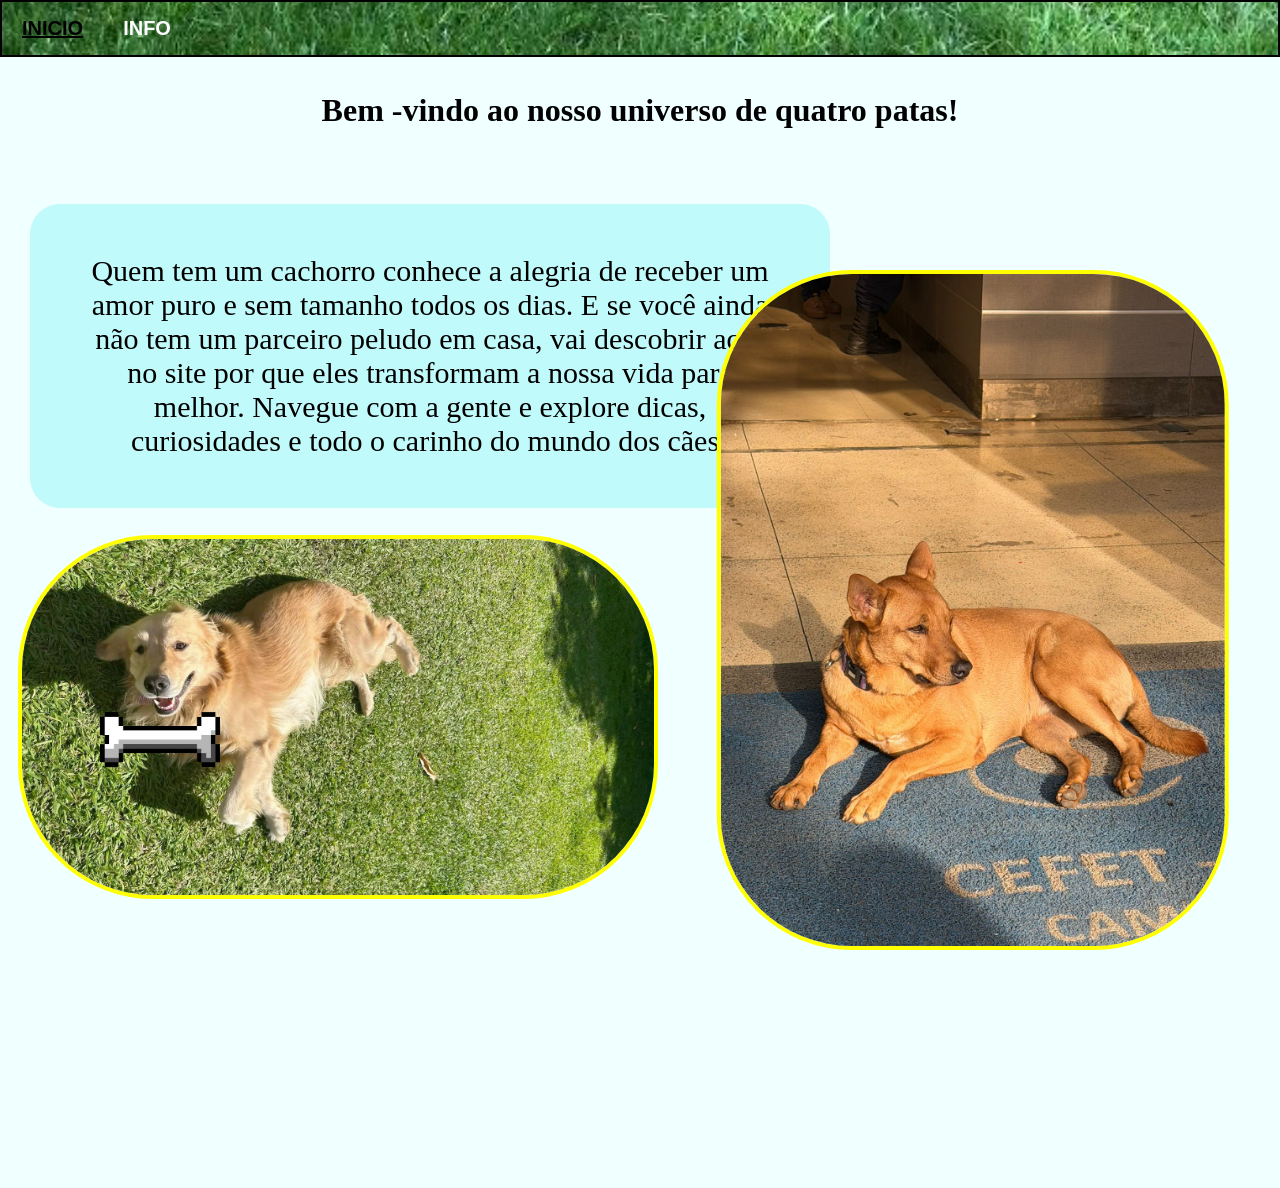
==== index.html @ 8155f4c7 "tentando fazer um texto secreto aparecer com js" ====
<!DOCTYPE html>
<html lang="en">
<head>
    <meta charset="UTF-8">
    <meta name="viewport" content="width=device-width, initial-scale=1.0">
    <title>Patrulia Canina</title>
    <link rel="shortcut icon" href="/img/cachorro.ico" type="image/x-icon">
    <link rel="stylesheet" href="cachorro.css">
</head>
<body>
    <nav class="paginas">
        <ul class="lista">
            <li><a href="index.html">INICIO</a></li>
            <li><a href="pag-2.html">INFO</a></li>
        </ul>
    </nav>
    <h1 class="bem">Bem -vindo ao nosso universo de quatro patas!</h1>
    <p class="intro">Quem tem um cachorro conhece a alegria de receber um amor puro e sem tamanho todos os dias.
        E se você ainda não tem um parceiro peludo em casa, vai descobrir aqui no site por que eles transformam a nossa vida para melhor.
        Navegue com a gente e explore dicas, curiosidades e todo o carinho do mundo dos cães!</p>
    <div class="aleatorios">
        <img class="img1" src="imgs/WhatsApp Image 2026-06-24 at 09.59.09.jpeg" class="img-intro">
        <img class="img2" src="imgs/WhatsApp Image 2026-06-28 at 08.10.00.jpeg" alt="">
    </div>

    <div id="item-arremesso" class="osso"></div>
    <script src="cachorro.js"></script>
</body>
</html>
---- cachorro.css ----
* {
    margin: 0;
    padding: 0;
    box-sizing: border-box;
}

img{
    touch-action: none;
}

body {
    background-color: azure;
    font-family: Georgia, 'Times New Roman', Times, serif;
}

.bem{
    display: flex;
    justify-content: center;
    padding: 35px;
}

.aleatorios{
    display: flex;
    justify-content: space-between;
}

.aleatorios img{
    border: 0.5vh solid yellow;
    border-radius: 15vh;
}

.aleatorios .img1{
    width: 50%;
    height: 30%;
    transform: translate(2vh, 3vh);
}

.aleatorios .img2{
    width: 40%;
    height: 40%;
    object-position: center;
    object-fit: cover;
    clear: both;
    transform: translate(-10%, -35%);
}

.paginas { 
    background-image: url(imgs/images.jpeg);
    background-size: cover;
    background-position-y: 100%;
    width: 100%;
    position: sticky;
    top: 0;
    z-index: 1000;
    border: 2px black solid;
    background-repeat: no-repeat;
}

.intro{
    font-size: 30px;
    margin-left: 30px;
    margin-top: 40px;
    display: block;
    width: 800px;
    padding: 50px;
    border-radius: 30px;
    background-color: rgb(193, 250, 250);
}

.paginas ul { 
    list-style: none; 
    display: flex; 
}

.paginas a {
    text-decoration: none;
    color: rgb(255, 255, 255);
    font-weight: 700;
    padding: 15px 20px;
    display: block;
    font-family: 'Gill Sans', 'Gill Sans MT', Calibri, 'Trebuchet MS', sans-serif;
    font-size: 20px;
}

.paginas a.ativo {
    text-decoration: underline;
    text-decoration-color: black;
    color: black;
}

.apresentaçao{
    font-family:Arial, Helvetica, sans-serif;
}

.apresentaçao h2{
    margin-top: 30px;
    font-size: 50px;
}

.cachorro {
    height: auto;
    display: block;
    margin: 0 auto;
    border: 1vi solid yellow;
    border-radius: 500px;
    border: 0;
}

.lista-cachorro {
    margin-top: 40px;
    padding: 0;
    width: 100%;
}

.lista-cachorro div{
    display: flex;
    align-items: center;    
    gap: 30px;              
    background-image: url(imgs/images.jpeg);
    border-radius: 5vmax;
    background-position-y: 100%;
    background-size: cover;
    background-repeat: no-repeat;
    margin-bottom: 50px;
    margin-top: 50px; 

}

.lista-cachorro div img {
    width: 15vmax !important;
    height: auto !important;
    flex-shrink: 0; 
    display: inline-block !important;
    margin: 0 !important; 
    float: none !important;
}

.lista-cachorro div p {
    font-size: 3vmax;
    color: rgb(255, 255, 255);
}

.lista-cachorro h1{
    clear: right;
}

.lista-cachorro div div{
    display: block;
    margin: 0;
}

.lista-cachorro div div p{
    margin-right: 1vmax;
    margin-bottom: 1vmax;
    margin-left: 1vmax;
}

.lista-cachorro div div h1{
    font-size: 6vmax;
    color: yellow;
}

.lista-cachorro div:nth-child(even) {
    flex-direction: row-reverse; 
}

body{
    text-align: center;
}

.links{
    display: inline-flex;
    background-color: rgb(255, 238, 177);
    border-radius: 50px;
    padding: 10px;
    clear: both;
    flex-direction: column;
    align-items: center;
}

.links h1{
    margin-bottom: 10px;
}

.links a{
    display: inline-flex;
}

#comentario {
    opacity: 0.7;
    color: rgb(42, 26, 26);
}

a[href^="https"] {
    background-image: url(imgs/globo.png);
    background-size: 16px;
    background-repeat: no-repeat;
    background-position: left center;
    padding-left: 25px;
    margin-bottom: 20px;
}

.osso {
    width: 120px; 
    height: 60px;
    background-image: url('imgs/osso.png'); 
    background-size: contain;
    background-repeat: no-repeat;
    background-position: center;
    position: fixed;
    cursor: grab;
    touch-action: none;
    z-index: 9999;
}

.osso:active { 
    cursor: grabbing; 
}

.container-do-segredo {
    position: relative;
    display: inline-block;
    margin: 0;
    padding: 0;
    background-image: none;
    background: none;
}

#segredo {
    border: none;
    border-radius: 400vh;
    width: 100%;
    height: 100%;
    z-index: 9999;
    position: absolute;
    color: transparent;
    background-color: transparent;
}

.segredo img{
    width: 80vh;
    height: 80vh;
    object-position: bottom;
    object-fit: cover;
    clear: both;
    border-radius: 10vh;
}
.segredo{
    padding: 5vh;
    border-radius: 10vh;
    background-color: salmon;
    display: inline-block;
}

.segredo{
    font-size: 3vh;
}

.mentira{
    color: transparent;
}

.mentira.mentira-ativa{
    color: black !important;
}
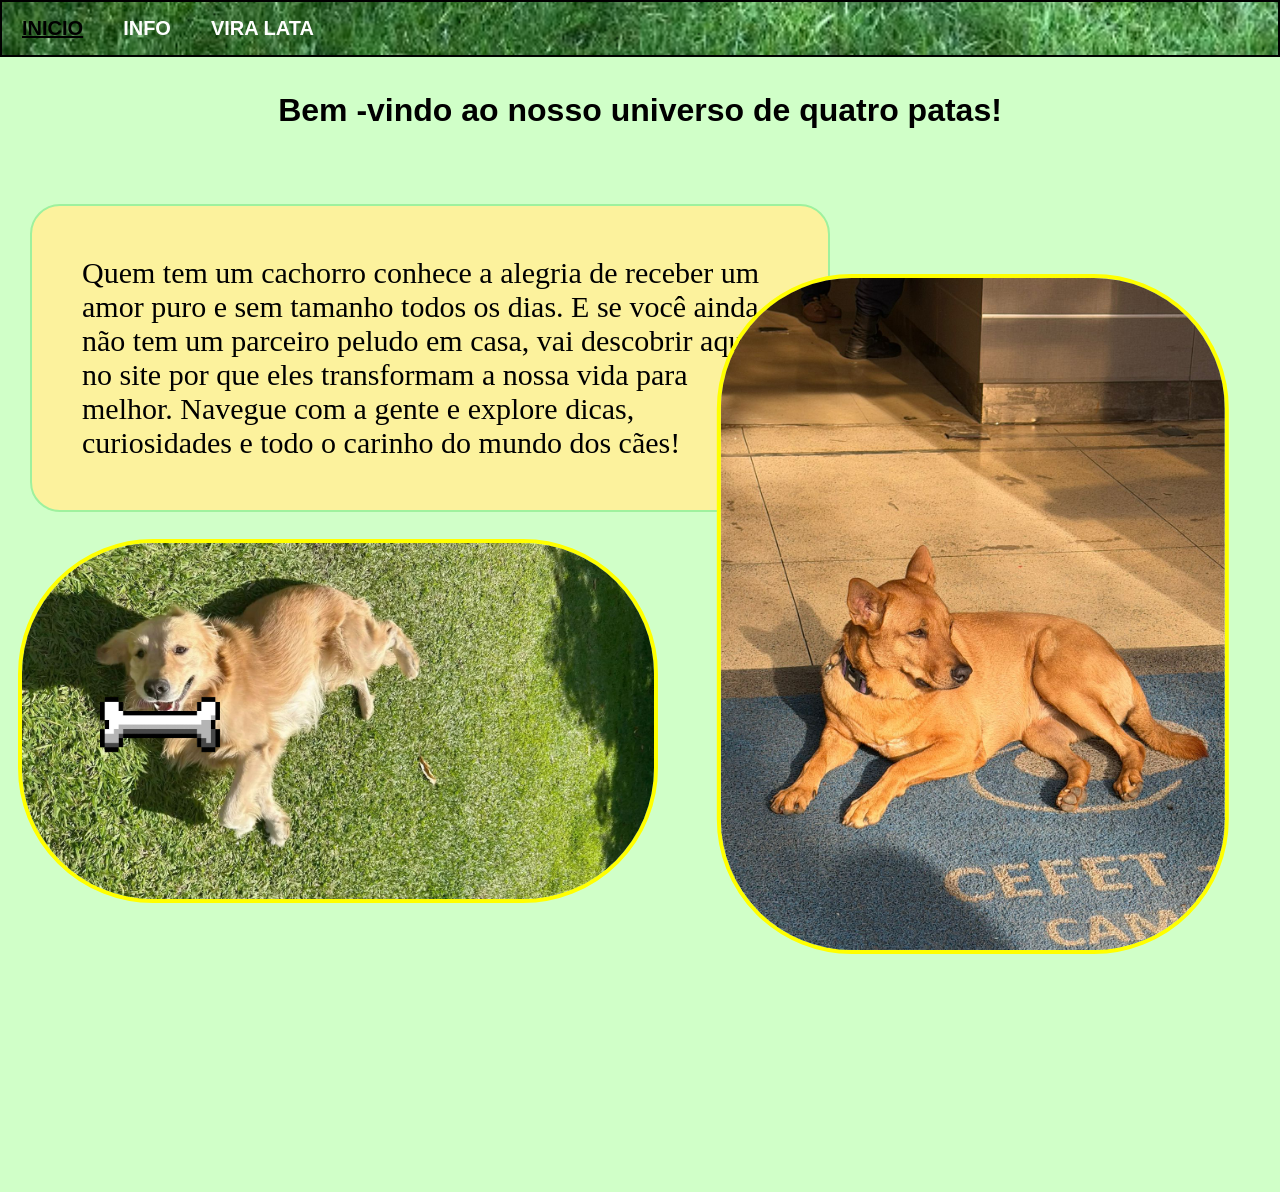
==== commit 5b62c741: "mudei as cores" ====
--- a/index.html
+++ b/index.html
@@ -12,6 +12,7 @@
         <ul class="lista">
             <li><a href="index.html">INICIO</a></li>
             <li><a href="pag-2.html">INFO</a></li>
+            <li><a href="pag-3.html">VIRA LATA</a></li>
         </ul>
     </nav>
     <h1 class="bem">Bem -vindo ao nosso universo de quatro patas!</h1>
--- a/cachorro.css
+++ b/cachorro.css
@@ -9,14 +9,15 @@
 }
 
 body {
-    background-color: azure;
+    background-color: rgb(208, 255, 200);
     font-family: Georgia, 'Times New Roman', Times, serif;
 }
 
 .bem{
     display: flex;
     justify-content: center;
-    padding: 35px;
+    padding: 35px; 
+    font-family: Arial, Helvetica, sans-serif;
 }
 
 .aleatorios{
@@ -58,13 +59,15 @@
 
 .intro{
     font-size: 30px;
+    text-align: left;
     margin-left: 30px;
     margin-top: 40px;
     display: block;
     width: 800px;
     padding: 50px;
     border-radius: 30px;
-    background-color: rgb(193, 250, 250);
+    border: 2px solid rgb(158, 241, 158);
+    background-color: rgb(252, 242, 157);
 }
 
 .paginas ul { 
@@ -122,8 +125,9 @@
     background-size: cover;
     background-repeat: no-repeat;
     margin-bottom: 50px;
-    margin-top: 50px; 
-
+    margin-right: 20px;
+    margin top: 50px;
+    margin-left: 4%;
 }
 
 .lista-cachorro div img {
@@ -161,7 +165,9 @@
 }
 
 .lista-cachorro div:nth-child(even) {
-    flex-direction: row-reverse; 
+    flex-direction: row-reverse;
+    margin-right: 4%;
+    margin-left: 0;
 }
 
 body{
@@ -260,6 +266,6 @@
     color: transparent;
 }
 
-.mentira.mentira-ativa{
-    color: black !important;
+.mentira-ativa{
+    color: black;
 }
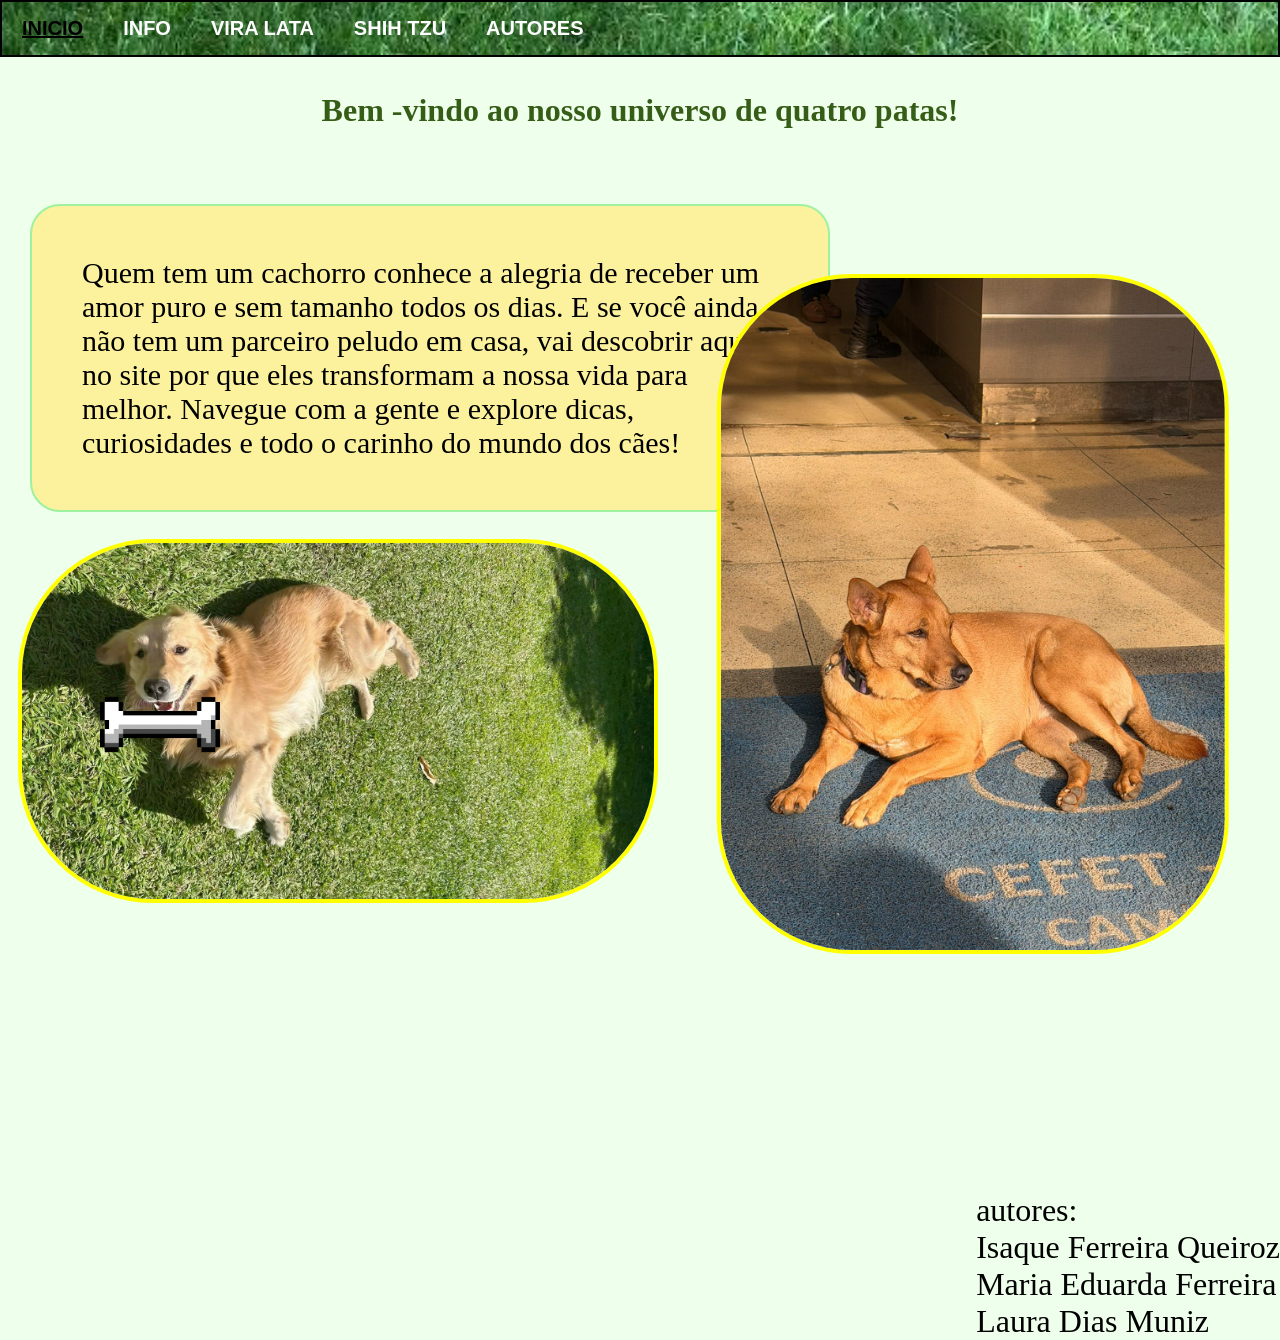
==== commit 08473708: "final" ====
--- a/index.html
+++ b/index.html
@@ -13,6 +13,8 @@
             <li><a href="index.html">INICIO</a></li>
             <li><a href="pag-2.html">INFO</a></li>
             <li><a href="pag-3.html">VIRA LATA</a></li>
+            <li><a href="pag-4.html">SHIH TZU</a></li>
+            <li><a href="#autores">AUTORES</a></li>
         </ul>
     </nav>
     <h1 class="bem">Bem -vindo ao nosso universo de quatro patas!</h1>
@@ -23,6 +25,7 @@
         <img class="img1" src="imgs/WhatsApp Image 2026-06-24 at 09.59.09.jpeg" class="img-intro">
         <img class="img2" src="imgs/WhatsApp Image 2026-06-28 at 08.10.00.jpeg" alt="">
     </div>
+    <p id="autores">autores:<br>Isaque Ferreira Queiroz<br>Maria Eduarda Ferreira<br>Laura Dias Muniz</p>
 
     <div id="item-arremesso" class="osso"></div>
     <script src="cachorro.js"></script>
--- a/cachorro.css
+++ b/cachorro.css
@@ -9,7 +9,7 @@
 }
 
 body {
-    background-color: rgb(208, 255, 200);
+    background-color: rgb(238, 255, 235);
     font-family: Georgia, 'Times New Roman', Times, serif;
 }
 
@@ -17,7 +17,8 @@
     display: flex;
     justify-content: center;
     padding: 35px; 
-    font-family: Arial, Helvetica, sans-serif;
+    font-family: Cambria, Cochin, Georgia, Times, 'Times New Roman', serif;
+    color: rgba(37, 78, 3, 0.918);
 }
 
 .aleatorios{
@@ -92,12 +93,13 @@
 }
 
 .apresentaçao{
-    font-family:Arial, Helvetica, sans-serif;
-}
-
-.apresentaçao h2{
+    font-family:Cambria, Cochin, Georgia, Times, 'Times New Roman', serif;
+}
+
+.apresentaçao h1{
     margin-top: 30px;
-    font-size: 50px;
+    font-size: 40px;
+    color: rgb(5, 73, 22);
 }
 
 .cachorro {
@@ -119,14 +121,14 @@
     display: flex;
     align-items: center;    
     gap: 30px;              
-    background-image: url(imgs/images.jpeg);
+    background-color: rgb(22, 180, 22);
     border-radius: 5vmax;
     background-position-y: 100%;
     background-size: cover;
     background-repeat: no-repeat;
+    margin-left: 20px;
     margin-bottom: 50px;
-    margin-right: 20px;
-    margin top: 50px;
+    margin-top:50px;
     margin-left: 4%;
 }
 
@@ -160,23 +162,23 @@
 }
 
 .lista-cachorro div div h1{
-    font-size: 6vmax;
+    font-size: 5vmax;
     color: yellow;
 }
 
 .lista-cachorro div:nth-child(even) {
     flex-direction: row-reverse;
     margin-right: 4%;
-    margin-left: 0;
-}
-
-body{
+    margin-left: 1%;
+}
+
+body h1{
     text-align: center;
 }
 
 .links{
     display: inline-flex;
-    background-color: rgb(255, 238, 177);
+    background-color:ghostwhite;
     border-radius: 50px;
     padding: 10px;
     clear: both;
@@ -253,13 +255,12 @@
 }
 .segredo{
     padding: 5vh;
-    border-radius: 10vh;
-    background-color: salmon;
-    display: inline-block;
-}
-
-.segredo{
+    background-color: rgb(230, 255, 227);
     font-size: 3vh;
+    text-align: center;
+    margin-left: auto;
+    margin-right: auto;
+
 }
 
 .mentira{
@@ -268,4 +269,54 @@
 
 .mentira-ativa{
     color: black;
+}
+
+.introduçaovira{
+    font-size: 50px;
+    font-family: Cambria, Cochin, Georgia, Times, 'Times New Roman', serif;
+    text-align: center;
+    margin-top: 20px;
+    color: rgb(56, 85, 12);
+}
+
+.latinha{
+    margin-top: 25px;
+    margin-left: 50px;
+    width: 350px;
+    height: 400px;
+    border-radius: 50px;
+    border: 2px solid green;
+    float: left;
+    object-fit: cover;
+}
+
+.conteudo{
+    display: flex;
+}
+
+.textinho1{
+    font-size: 25px;
+    margin-left: 25px;
+    margin-top: 30px; 
+}
+
+.textinho1 h1{
+    color: rgba(95, 151, 48, 0.918);
+}
+
+.textinho2{
+    width: 750px;
+    font-size: 35px;
+    margin-left: 20px;
+    height: 500px;
+    margin-right: 20px;
+}
+
+.textinho2 h2{
+    color: rgba(95, 151, 48, 0.918);
+}
+
+#autores{
+    float: right;
+    font-size: xx-large;
 }
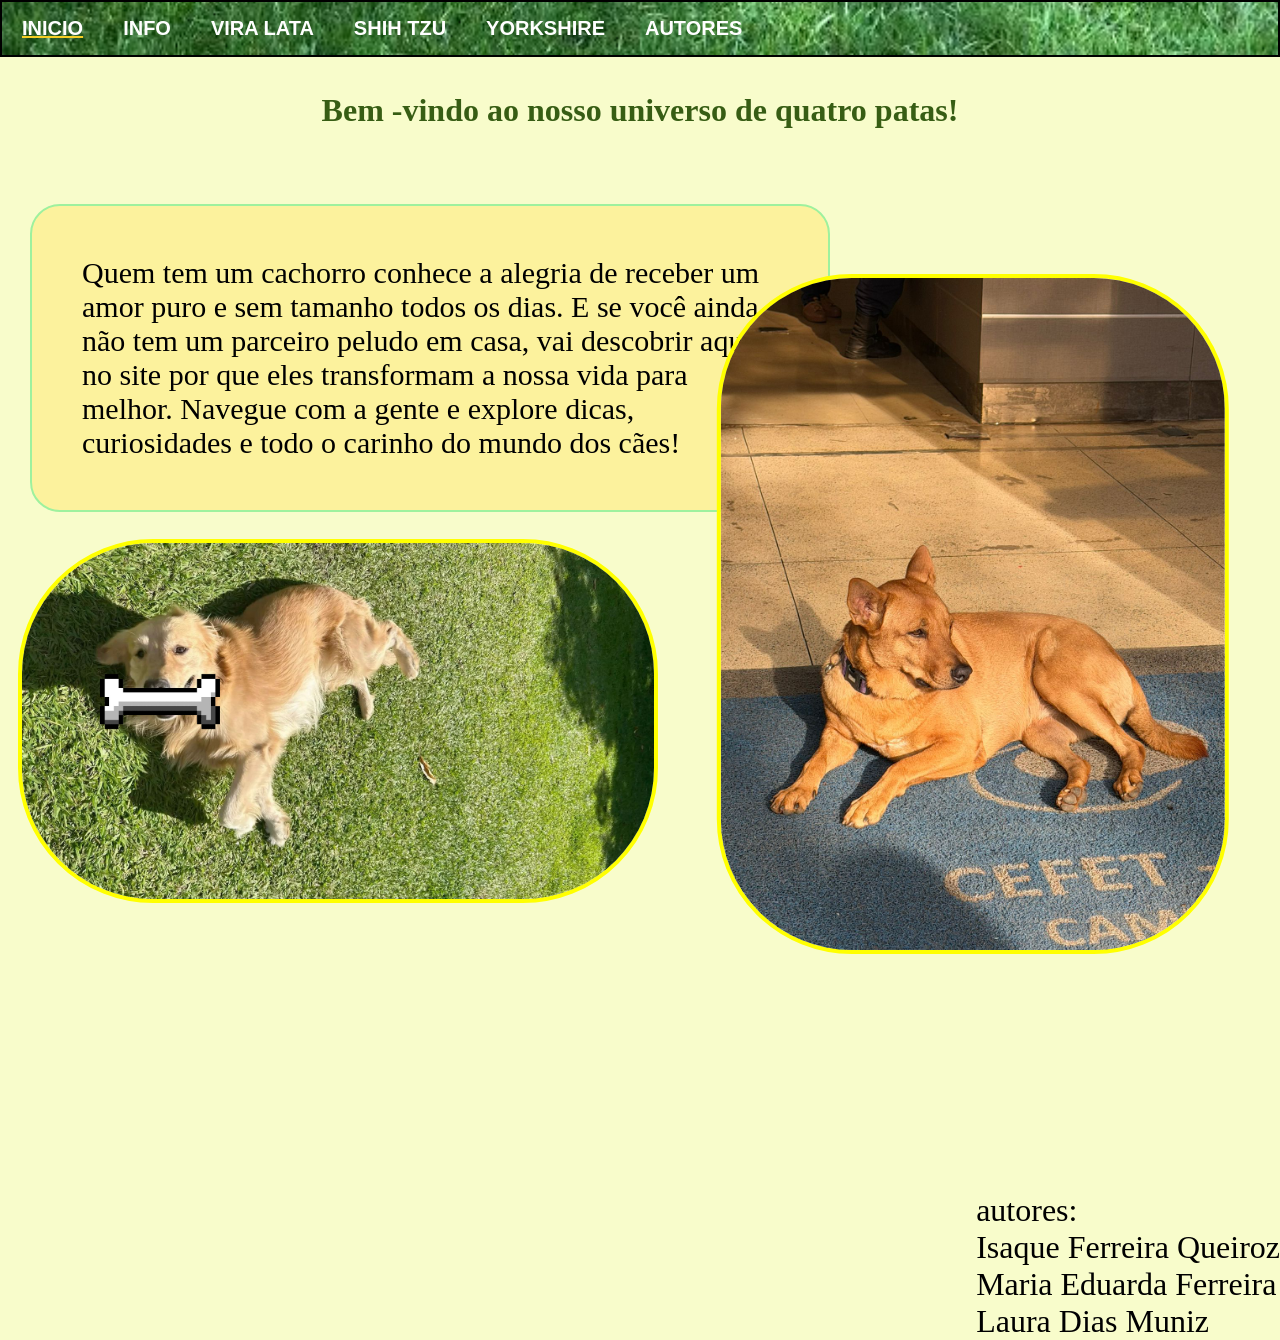
==== commit 215f3d19: "mudei as cores e fotos das paginas sobre raças especificas e fiz mais 2 dessas" ====
--- a/index.html
+++ b/index.html
@@ -14,6 +14,7 @@
             <li><a href="pag-2.html">INFO</a></li>
             <li><a href="pag-3.html">VIRA LATA</a></li>
             <li><a href="pag-4.html">SHIH TZU</a></li>
+            <li><a href="pag-5.html">YORKSHIRE</a></li>
             <li><a href="#autores">AUTORES</a></li>
         </ul>
     </nav>
--- a/cachorro.css
+++ b/cachorro.css
@@ -9,7 +9,7 @@
 }
 
 body {
-    background-color: rgb(238, 255, 235);
+    background-color: oklab(97.592% -0.02308 0.05889);
     font-family: Georgia, 'Times New Roman', Times, serif;
 }
 
@@ -54,7 +54,7 @@
     position: sticky;
     top: 0;
     z-index: 1000;
-    border: 2px black solid;
+    border: 2px #000000 solid;
     background-repeat: no-repeat;
 }
 
@@ -88,8 +88,8 @@
 
 .paginas a.ativo {
     text-decoration: underline;
-    text-decoration-color: black;
-    color: black;
+    text-decoration-color: hsl(49, 91%, 55%);
+    color: #ffffff;
 }
 
 .apresentaçao{
@@ -128,7 +128,7 @@
     background-repeat: no-repeat;
     margin-left: 20px;
     margin-bottom: 50px;
-    margin-top:50px;
+    margin-top: 50px;
     margin-left: 4%;
 }
 
@@ -276,47 +276,70 @@
     font-family: Cambria, Cochin, Georgia, Times, 'Times New Roman', serif;
     text-align: center;
     margin-top: 20px;
-    color: rgb(56, 85, 12);
-}
-
-.latinha{
-    margin-top: 25px;
-    margin-left: 50px;
-    width: 350px;
-    height: 400px;
-    border-radius: 50px;
-    border: 2px solid green;
-    float: left;
-    object-fit: cover;
-}
-
-.conteudo{
+    color: hwb(39 5% 25%);
+}
+
+
+.conteudo {
     display: flex;
-}
-
-.textinho1{
-    font-size: 25px;
-    margin-left: 25px;
-    margin-top: 30px; 
-}
-
-.textinho1 h1{
-    color: rgba(95, 151, 48, 0.918);
-}
-
-.textinho2{
-    width: 750px;
-    font-size: 35px;
-    margin-left: 20px;
-    height: 500px;
-    margin-right: 20px;
-}
-
-.textinho2 h2{
-    color: rgba(95, 151, 48, 0.918);
+    align-items: flex-start; 
+    gap: 50px;               
+    padding: 40px 5%;        
+    width: 100%;             
+    box-sizing: border-box;  
+}
+
+
+.latinha {
+    width: 400px;            
+    height: 550px;           
+    object-fit: cover;       
+    border-radius: 20px;     
+    box-shadow: 0 10px 25px rgba(0, 0, 0, 0.08); 
+    border: 5px solid ;
+    border-color: rgb(212, 149, 67);
+}
+
+
+.coluna-texto {
+    flex: 1;                 
+    text-align: center;      
+}
+
+
+.textinho1, .textinho2, .textinho3 {
+    margin-bottom: 35px;     
+}
+
+.textinho3 {
+    margin-bottom: 0;
+}
+
+.coluna-texto h1, .coluna-texto h2 {
+    font-size: 2.2rem;       
+    margin-top: 0;
+    margin-bottom: 12px;
+    width: 100%;    
+    color: hsl(39, 79%, 41%);        
+}
+
+.coluna-texto p {
+    font-size: 1.15rem;      
+    line-height: 1.4;        
+    max-width: 90%;          
+    margin: 0 auto;          
+    text-align: left;      
 }
 
 #autores{
     float: right;
     font-size: xx-large;
+}
+
+em{
+    color: hsl(34, 86%, 66%);
+}
+
+strong{
+    color: rgb(54, 56, 56);
 }
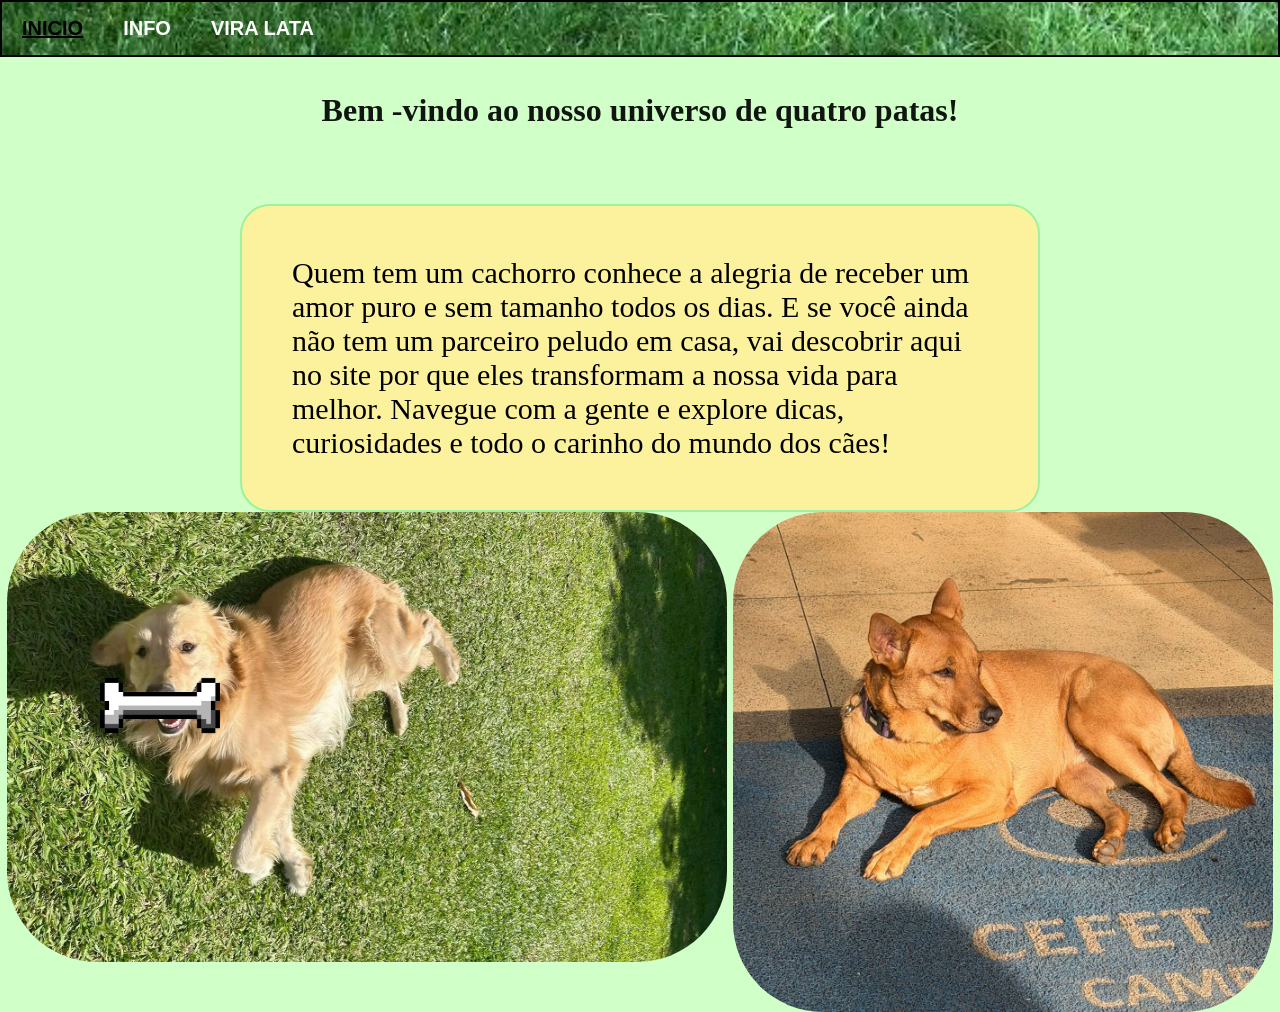
==== commit 8b7181d3: "resolvi ums BO das duas img da intro" ====
--- a/index.html
+++ b/index.html
@@ -13,20 +13,16 @@
             <li><a href="index.html">INICIO</a></li>
             <li><a href="pag-2.html">INFO</a></li>
             <li><a href="pag-3.html">VIRA LATA</a></li>
-            <li><a href="pag-4.html">SHIH TZU</a></li>
-            <li><a href="pag-5.html">YORKSHIRE</a></li>
-            <li><a href="#autores">AUTORES</a></li>
         </ul>
     </nav>
-    <h1 class="bem">Bem -vindo ao nosso universo de quatro patas!</h1>
-    <p class="intro">Quem tem um cachorro conhece a alegria de receber um amor puro e sem tamanho todos os dias.
-        E se você ainda não tem um parceiro peludo em casa, vai descobrir aqui no site por que eles transformam a nossa vida para melhor.
-        Navegue com a gente e explore dicas, curiosidades e todo o carinho do mundo dos cães!</p>
+        <h1 class="bem">Bem -vindo ao nosso universo de quatro patas!</h1>
+        <p class="intro">Quem tem um cachorro conhece a alegria de receber um amor puro e sem tamanho todos os dias.
+            E se você ainda não tem um parceiro peludo em casa, vai descobrir aqui no site por que eles transformam a nossa vida para melhor.
+            Navegue com a gente e explore dicas, curiosidades e todo o carinho do mundo dos cães!</p>
     <div class="aleatorios">
-        <img class="img1" src="imgs/WhatsApp Image 2026-06-24 at 09.59.09.jpeg" class="img-intro">
-        <img class="img2" src="imgs/WhatsApp Image 2026-06-28 at 08.10.00.jpeg" alt="">
+        <img class="img1" src="imgs/WhatsApp Image 2026-06-24 at 09.59.09.jpeg">
+        <img class="img2" src="imgs/WhatsApp Image 2026-06-28 at 08.10.00.jpeg">
     </div>
-    <p id="autores">autores:<br>Isaque Ferreira Queiroz<br>Maria Eduarda Ferreira<br>Laura Dias Muniz</p>
 
     <div id="item-arremesso" class="osso"></div>
     <script src="cachorro.js"></script>
--- a/cachorro.css
+++ b/cachorro.css
@@ -9,41 +9,38 @@
 }
 
 body {
-    background-color: oklab(97.592% -0.02308 0.05889);
+    background-color: rgb(208, 255, 200);
     font-family: Georgia, 'Times New Roman', Times, serif;
 }
 
 .bem{
-    display: flex;
-    justify-content: center;
     padding: 35px; 
     font-family: Cambria, Cochin, Georgia, Times, 'Times New Roman', serif;
-    color: rgba(37, 78, 3, 0.918);
+    color: rgba(0, 0, 0, 0.918);
 }
 
 .aleatorios{
     display: flex;
-    justify-content: space-between;
+    grid-template-columns: auto auto auto;
+    grid-template-rows: 50% auto;
+    justify-content: space-evenly;
 }
 
 .aleatorios img{
-    border: 0.5vh solid yellow;
-    border-radius: 15vh;
-}
-
-.aleatorios .img1{
-    width: 50%;
-    height: 30%;
-    transform: translate(2vh, 3vh);
-}
-
-.aleatorios .img2{
-    width: 40%;
-    height: 40%;
-    object-position: center;
+    border-radius: 10vh;
+    
+}
+
+.img1{
+    height: 50vh;
+    width: 80vh;
+}
+
+.img2{
+    height: 500px;
+    width: 60vh;
     object-fit: cover;
-    clear: both;
-    transform: translate(-10%, -35%);
+    object-position: bottom;
 }
 
 .paginas { 
@@ -54,14 +51,13 @@
     position: sticky;
     top: 0;
     z-index: 1000;
-    border: 2px #000000 solid;
+    border: 2px black solid;
     background-repeat: no-repeat;
 }
 
 .intro{
     font-size: 30px;
     text-align: left;
-    margin-left: 30px;
     margin-top: 40px;
     display: block;
     width: 800px;
@@ -69,6 +65,8 @@
     border-radius: 30px;
     border: 2px solid rgb(158, 241, 158);
     background-color: rgb(252, 242, 157);
+    margin-left: auto;
+    margin-right: auto;
 }
 
 .paginas ul { 
@@ -88,8 +86,8 @@
 
 .paginas a.ativo {
     text-decoration: underline;
-    text-decoration-color: hsl(49, 91%, 55%);
-    color: #ffffff;
+    text-decoration-color: black;
+    color: black;
 }
 
 .apresentaçao{
@@ -99,7 +97,7 @@
 .apresentaçao h1{
     margin-top: 30px;
     font-size: 40px;
-    color: rgb(5, 73, 22);
+    color: rgb(255, 255, 255);
 }
 
 .cachorro {
@@ -128,7 +126,7 @@
     background-repeat: no-repeat;
     margin-left: 20px;
     margin-bottom: 50px;
-    margin-top: 50px;
+    margin-top:50px;
     margin-left: 4%;
 }
 
@@ -255,7 +253,8 @@
 }
 .segredo{
     padding: 5vh;
-    background-color: rgb(230, 255, 227);
+    border-radius: 10vh;
+    background-color: rgb(189, 132, 126);
     font-size: 3vh;
     text-align: center;
     margin-left: auto;
@@ -269,77 +268,4 @@
 
 .mentira-ativa{
     color: black;
-}
-
-.introduçaovira{
-    font-size: 50px;
-    font-family: Cambria, Cochin, Georgia, Times, 'Times New Roman', serif;
-    text-align: center;
-    margin-top: 20px;
-    color: hwb(39 5% 25%);
-}
-
-
-.conteudo {
-    display: flex;
-    align-items: flex-start; 
-    gap: 50px;               
-    padding: 40px 5%;        
-    width: 100%;             
-    box-sizing: border-box;  
-}
-
-
-.latinha {
-    width: 400px;            
-    height: 550px;           
-    object-fit: cover;       
-    border-radius: 20px;     
-    box-shadow: 0 10px 25px rgba(0, 0, 0, 0.08); 
-    border: 5px solid ;
-    border-color: rgb(212, 149, 67);
-}
-
-
-.coluna-texto {
-    flex: 1;                 
-    text-align: center;      
-}
-
-
-.textinho1, .textinho2, .textinho3 {
-    margin-bottom: 35px;     
-}
-
-.textinho3 {
-    margin-bottom: 0;
-}
-
-.coluna-texto h1, .coluna-texto h2 {
-    font-size: 2.2rem;       
-    margin-top: 0;
-    margin-bottom: 12px;
-    width: 100%;    
-    color: hsl(39, 79%, 41%);        
-}
-
-.coluna-texto p {
-    font-size: 1.15rem;      
-    line-height: 1.4;        
-    max-width: 90%;          
-    margin: 0 auto;          
-    text-align: left;      
-}
-
-#autores{
-    float: right;
-    font-size: xx-large;
-}
-
-em{
-    color: hsl(34, 86%, 66%);
-}
-
-strong{
-    color: rgb(54, 56, 56);
 }
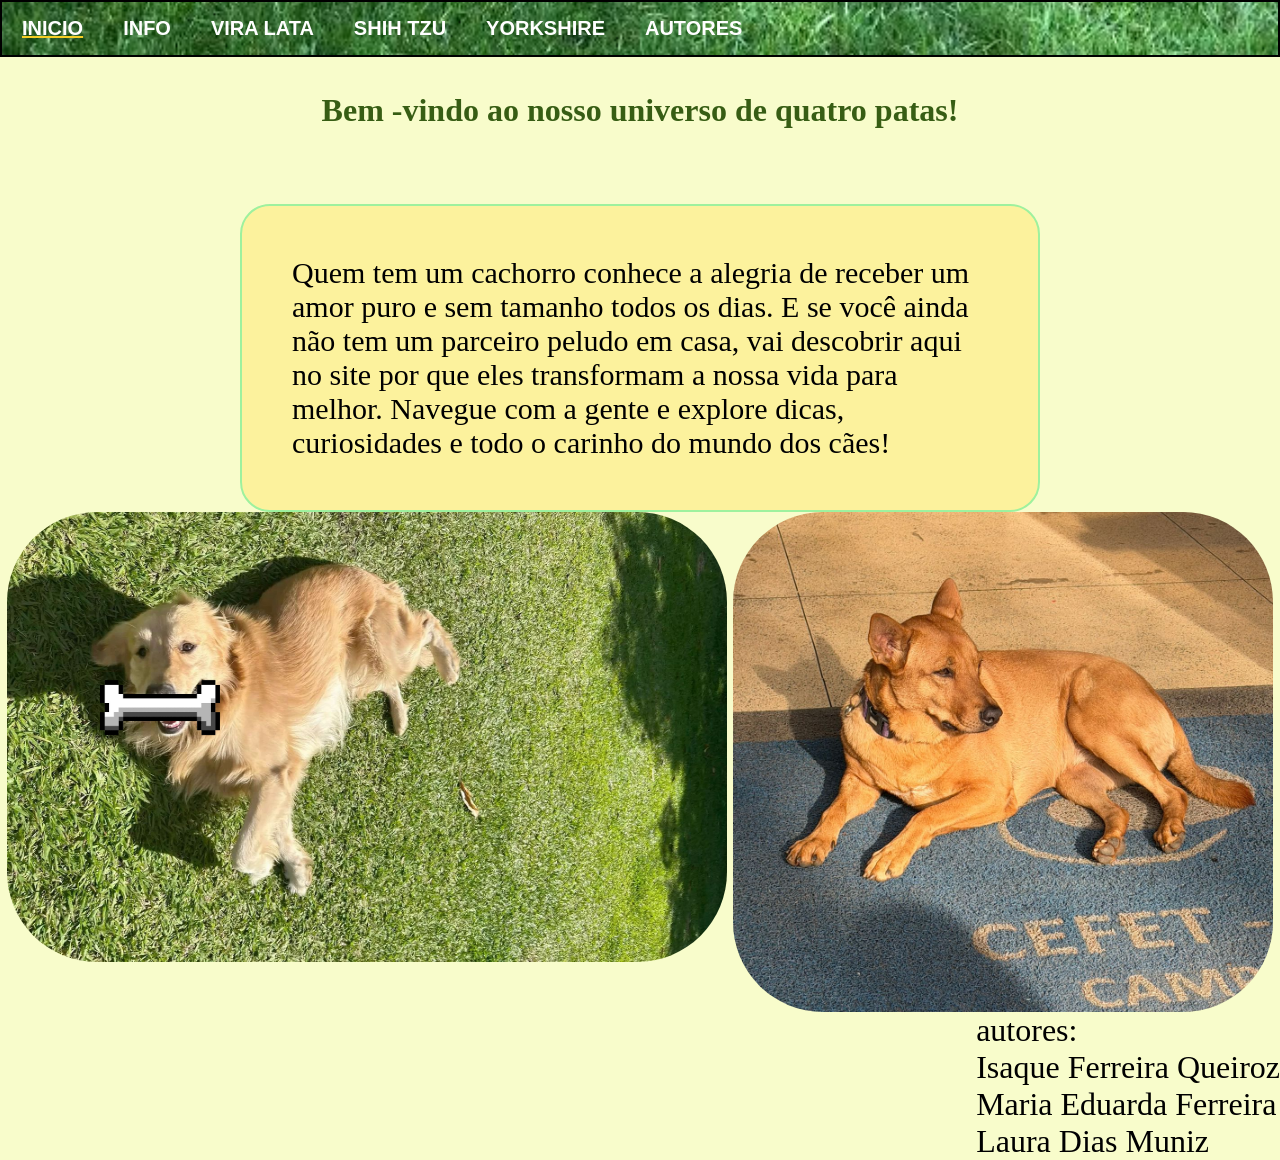
==== commit dfbf8c4e: "Merge branch 'main' of https://github.com/isaque1267/trabalho-coutinho" ====
--- a/index.html
+++ b/index.html
@@ -13,6 +13,9 @@
             <li><a href="index.html">INICIO</a></li>
             <li><a href="pag-2.html">INFO</a></li>
             <li><a href="pag-3.html">VIRA LATA</a></li>
+            <li><a href="pag-4.html">SHIH TZU</a></li>
+            <li><a href="pag-5.html">YORKSHIRE</a></li>
+            <li><a href="#autores">AUTORES</a></li>
         </ul>
     </nav>
         <h1 class="bem">Bem -vindo ao nosso universo de quatro patas!</h1>
@@ -23,6 +26,7 @@
         <img class="img1" src="imgs/WhatsApp Image 2026-06-24 at 09.59.09.jpeg">
         <img class="img2" src="imgs/WhatsApp Image 2026-06-28 at 08.10.00.jpeg">
     </div>
+    <p id="autores">autores:<br>Isaque Ferreira Queiroz<br>Maria Eduarda Ferreira<br>Laura Dias Muniz</p>
 
     <div id="item-arremesso" class="osso"></div>
     <script src="cachorro.js"></script>
--- a/cachorro.css
+++ b/cachorro.css
@@ -9,14 +9,14 @@
 }
 
 body {
-    background-color: rgb(208, 255, 200);
+    background-color: oklab(97.592% -0.02308 0.05889);
     font-family: Georgia, 'Times New Roman', Times, serif;
 }
 
 .bem{
     padding: 35px; 
     font-family: Cambria, Cochin, Georgia, Times, 'Times New Roman', serif;
-    color: rgba(0, 0, 0, 0.918);
+    color: rgba(37, 78, 3, 0.918);
 }
 
 .aleatorios{
@@ -51,7 +51,7 @@
     position: sticky;
     top: 0;
     z-index: 1000;
-    border: 2px black solid;
+    border: 2px #000000 solid;
     background-repeat: no-repeat;
 }
 
@@ -86,8 +86,8 @@
 
 .paginas a.ativo {
     text-decoration: underline;
-    text-decoration-color: black;
-    color: black;
+    text-decoration-color: hsl(49, 91%, 55%);
+    color: #ffffff;
 }
 
 .apresentaçao{
@@ -97,7 +97,7 @@
 .apresentaçao h1{
     margin-top: 30px;
     font-size: 40px;
-    color: rgb(255, 255, 255);
+    color: rgb(5, 73, 22);
 }
 
 .cachorro {
@@ -126,7 +126,7 @@
     background-repeat: no-repeat;
     margin-left: 20px;
     margin-bottom: 50px;
-    margin-top:50px;
+    margin-top: 50px;
     margin-left: 4%;
 }
 
@@ -253,8 +253,7 @@
 }
 .segredo{
     padding: 5vh;
-    border-radius: 10vh;
-    background-color: rgb(189, 132, 126);
+    background-color: rgb(230, 255, 227);
     font-size: 3vh;
     text-align: center;
     margin-left: auto;
@@ -268,4 +267,77 @@
 
 .mentira-ativa{
     color: black;
+}
+
+.introduçaovira{
+    font-size: 50px;
+    font-family: Cambria, Cochin, Georgia, Times, 'Times New Roman', serif;
+    text-align: center;
+    margin-top: 20px;
+    color: hwb(39 5% 25%);
+}
+
+
+.conteudo {
+    display: flex;
+    align-items: flex-start; 
+    gap: 50px;               
+    padding: 40px 5%;        
+    width: 100%;             
+    box-sizing: border-box;  
+}
+
+
+.latinha {
+    width: 400px;            
+    height: 550px;           
+    object-fit: cover;       
+    border-radius: 20px;     
+    box-shadow: 0 10px 25px rgba(0, 0, 0, 0.08); 
+    border: 5px solid ;
+    border-color: rgb(212, 149, 67);
+}
+
+
+.coluna-texto {
+    flex: 1;                 
+    text-align: center;      
+}
+
+
+.textinho1, .textinho2, .textinho3 {
+    margin-bottom: 35px;     
+}
+
+.textinho3 {
+    margin-bottom: 0;
+}
+
+.coluna-texto h1, .coluna-texto h2 {
+    font-size: 2.2rem;       
+    margin-top: 0;
+    margin-bottom: 12px;
+    width: 100%;    
+    color: hsl(39, 79%, 41%);        
+}
+
+.coluna-texto p {
+    font-size: 1.15rem;      
+    line-height: 1.4;        
+    max-width: 90%;          
+    margin: 0 auto;          
+    text-align: left;      
+}
+
+#autores{
+    float: right;
+    font-size: xx-large;
+}
+
+em{
+    color: hsl(34, 86%, 66%);
+}
+
+strong{
+    color: rgb(54, 56, 56);
 }
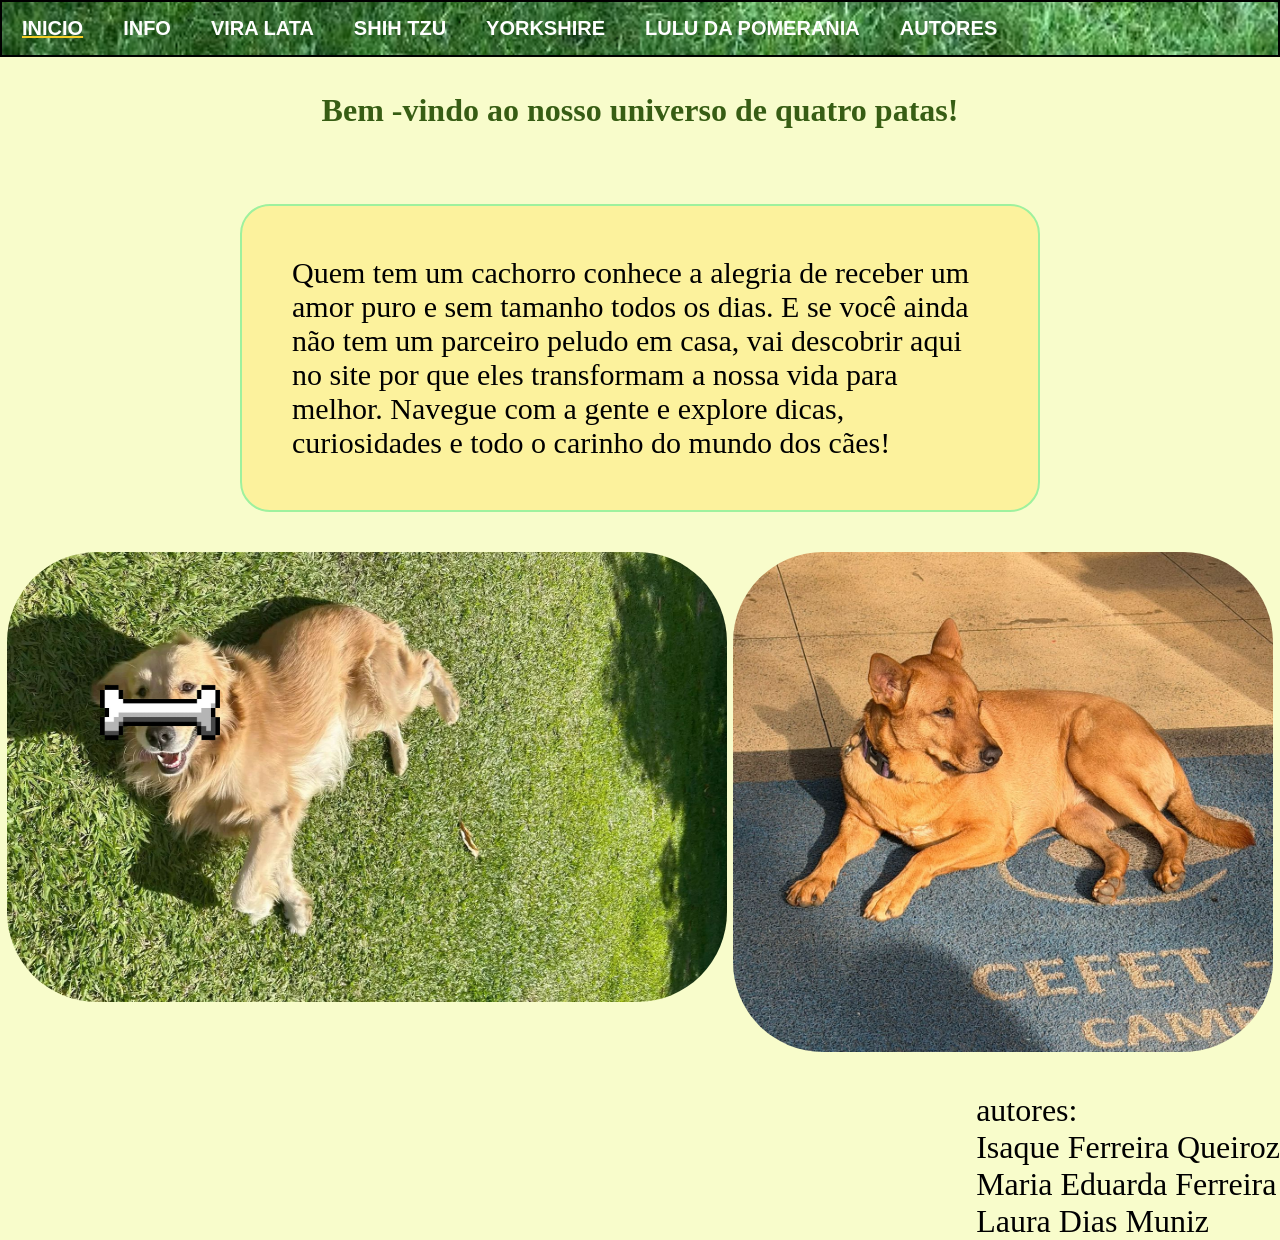
==== commit 8e28a1cf: "adicionei 2 paginas que estavao faltando dos cachorros" ====
--- a/index.html
+++ b/index.html
@@ -15,7 +15,8 @@
             <li><a href="pag-3.html">VIRA LATA</a></li>
             <li><a href="pag-4.html">SHIH TZU</a></li>
             <li><a href="pag-5.html">YORKSHIRE</a></li>
-            <li><a href="#autores">AUTORES</a></li>
+            <li><a href="pag-6.html">LULU DA POMERANIA</a></li>
+            <li><a href="/#autores">AUTORES</a></li>
         </ul>
     </nav>
         <h1 class="bem">Bem -vindo ao nosso universo de quatro patas!</h1>
--- a/cachorro.css
+++ b/cachorro.css
@@ -28,7 +28,8 @@
 
 .aleatorios img{
     border-radius: 10vh;
-    
+    margin-top: 40px;
+    margin-bottom: 40px;
 }
 
 .img1{
@@ -193,7 +194,7 @@
 }
 
 #comentario {
-    opacity: 0.7;
+    opacity: 0.05;
     color: rgb(42, 26, 26);
 }
 
@@ -241,6 +242,7 @@
     position: absolute;
     color: transparent;
     background-color: transparent;
+    cursor: pointer;
 }
 
 .segredo img{
@@ -340,4 +342,9 @@
 
 strong{
     color: rgb(54, 56, 56);
+}
+
+#comentado {
+    opacity: 0.8;
+    color: gray;
 }
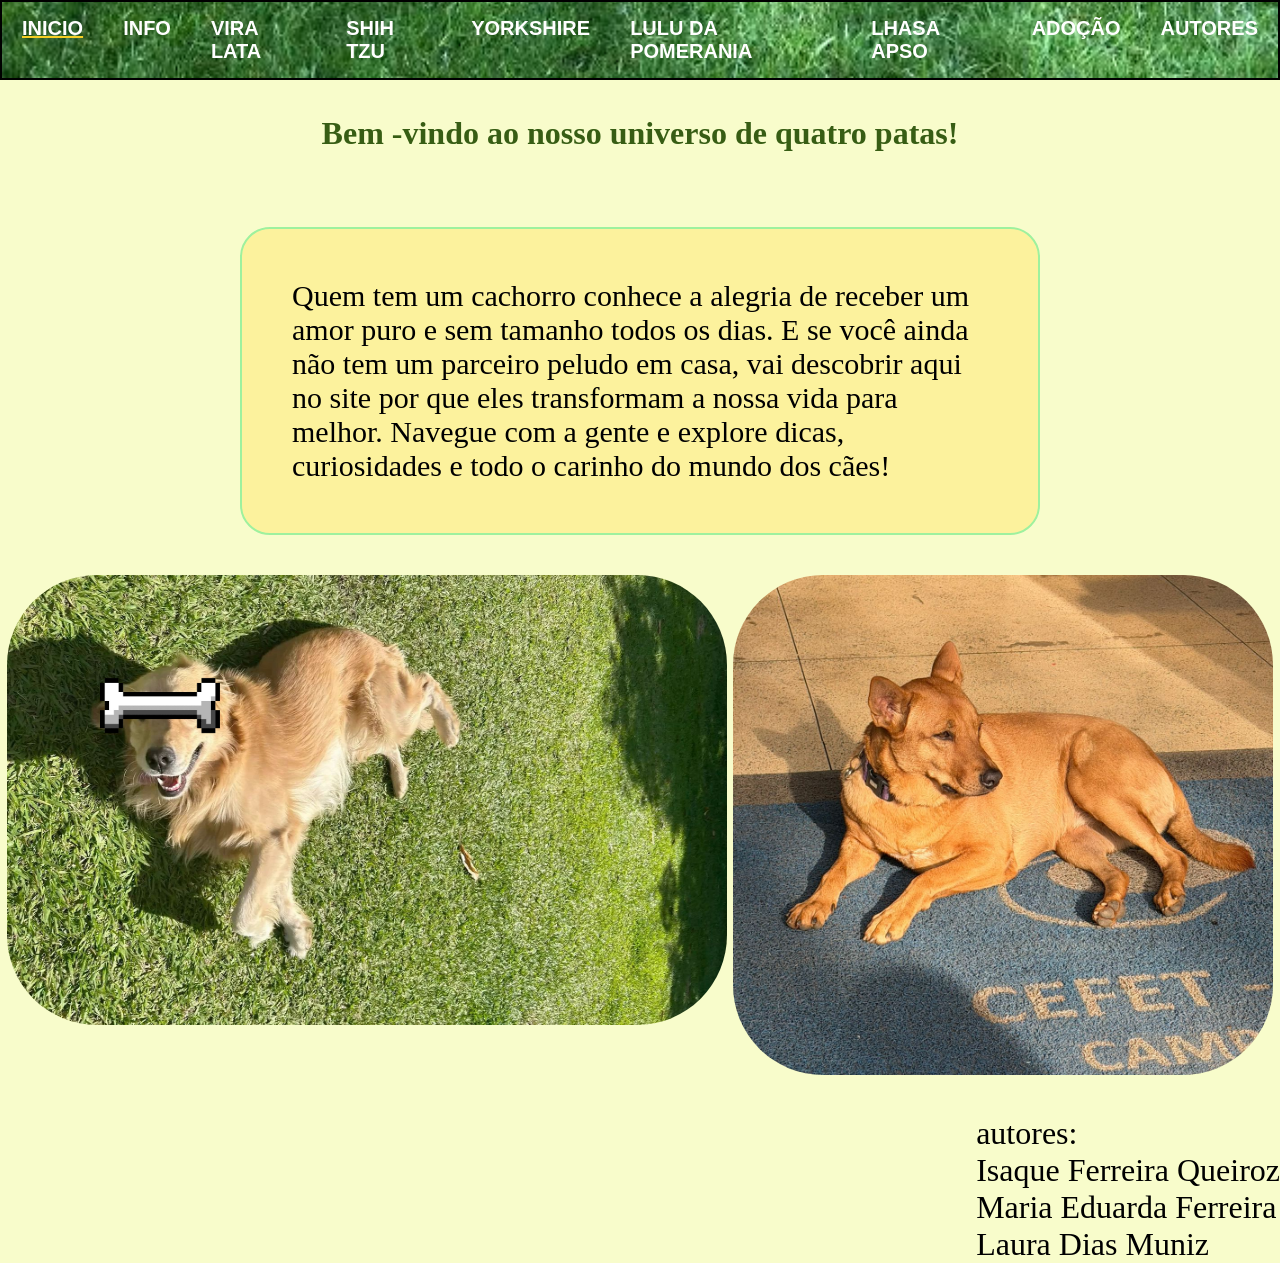
==== commit 76f5870f: "fiz a pagina de adoçao" ====
--- a/index.html
+++ b/index.html
@@ -16,6 +16,8 @@
             <li><a href="pag-4.html">SHIH TZU</a></li>
             <li><a href="pag-5.html">YORKSHIRE</a></li>
             <li><a href="pag-6.html">LULU DA POMERANIA</a></li>
+            <li><a href="pag-7.html">LHASA APSO</a></li>
+            <li><a href="adocao.html">ADOÇÃO</a></li>
             <li><a href="/#autores">AUTORES</a></li>
         </ul>
     </nav>
